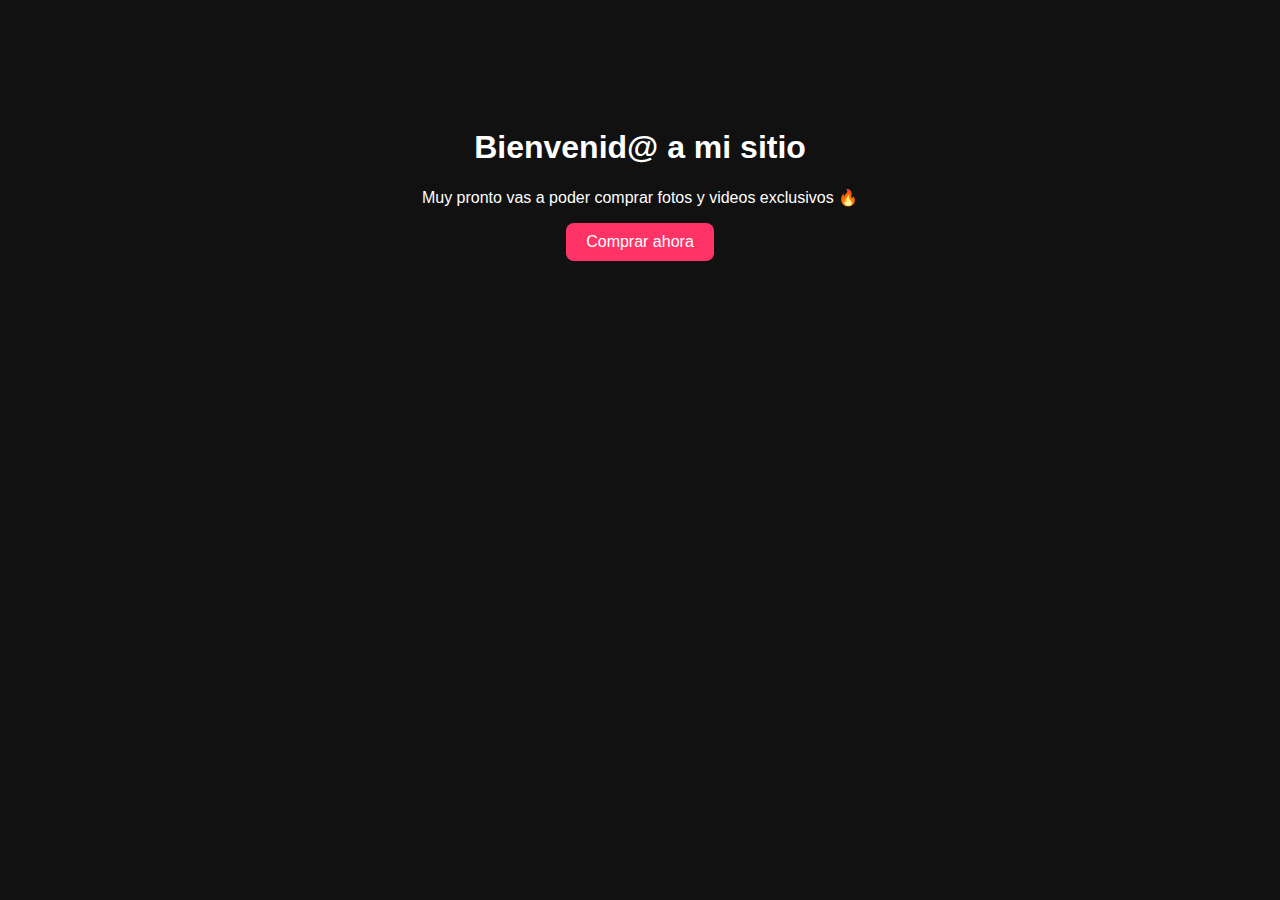
==== index.html @ ff7a6f82 "Subida inicial de mi sitio web" ====
<!DOCTYPE html>
<html lang="es">
<head>
  <meta charset="UTF-8" />
  <meta name="viewport" content="width=device-width, initial-scale=1.0" />
  <title>Mi Sitio Web</title>
  <link rel="stylesheet" href="style.css" />
</head>
<body>
  <h1>Bienvenid@ a mi sitio</h1>
  <p>Muy pronto vas a poder comprar fotos y videos exclusivos 🔥</p>
  <button>Comprar ahora</button>
</body>
</html>
---- style.css ----
body {
  font-family: Arial, sans-serif;
  background-color: #111;
  color: #fff;
  text-align: center;
  padding-top: 100px;
}

button {
  padding: 10px 20px;
  background-color: #ff3366;
  color: white;
  border: none;
  border-radius: 8px;
  font-size: 16px;
  cursor: pointer;
}

button:hover {
  background-color: #ff6699;
}
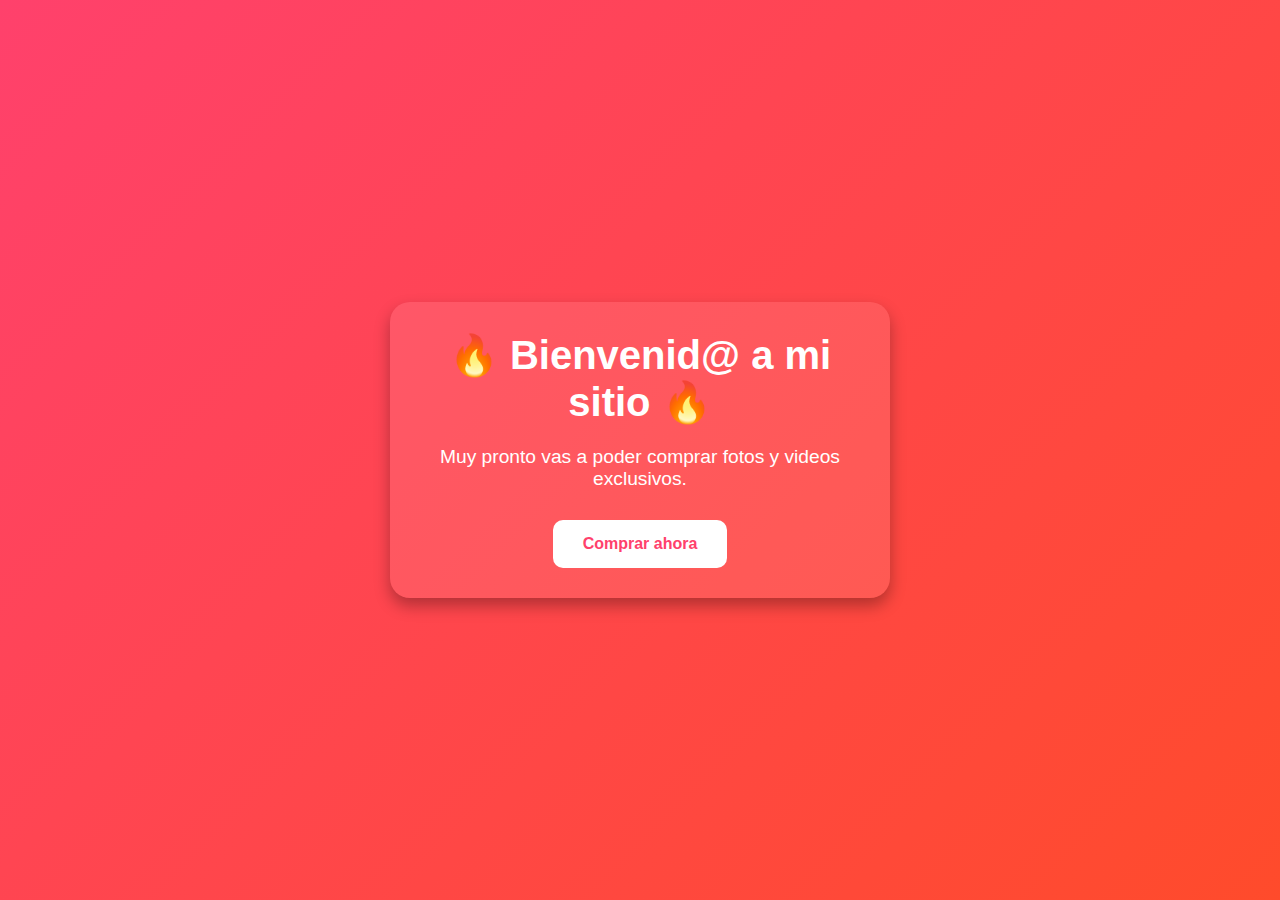
==== commit 971efb0d: "Mejoras en diseño y estilo del sitio" ====
--- a/index.html
+++ b/index.html
@@ -7,8 +7,10 @@
   <link rel="stylesheet" href="style.css" />
 </head>
 <body>
-  <h1>Bienvenid@ a mi sitio</h1>
-  <p>Muy pronto vas a poder comprar fotos y videos exclusivos 🔥</p>
-  <button>Comprar ahora</button>
+  <div class="container">
+    <h1>🔥 Bienvenid@ a mi sitio 🔥</h1>
+    <p>Muy pronto vas a poder comprar fotos y videos exclusivos.</p>
+    <button>Comprar ahora</button>
+  </div>
 </body>
 </html>
--- a/style.css
+++ b/style.css
@@ -1,21 +1,50 @@
+* {
+  margin: 0;
+  padding: 0;
+  box-sizing: border-box;
+}
+
 body {
-  font-family: Arial, sans-serif;
-  background-color: #111;
-  color: #fff;
+  font-family: 'Segoe UI', Tahoma, Geneva, Verdana, sans-serif;
+  background: linear-gradient(135deg, #ff416c, #ff4b2b);
+  height: 100vh;
+  display: flex;
+  justify-content: center;
+  align-items: center;
+  color: white;
   text-align: center;
-  padding-top: 100px;
+}
+
+.container {
+  max-width: 500px;
+  padding: 30px;
+  background-color: rgba(255, 255, 255, 0.1);
+  border-radius: 20px;
+  box-shadow: 0 8px 16px rgba(0, 0, 0, 0.3);
+}
+
+h1 {
+  font-size: 2.5em;
+  margin-bottom: 20px;
+}
+
+p {
+  font-size: 1.2em;
+  margin-bottom: 30px;
 }
 
 button {
-  padding: 10px 20px;
-  background-color: #ff3366;
-  color: white;
+  padding: 15px 30px;
+  font-size: 1em;
   border: none;
-  border-radius: 8px;
-  font-size: 16px;
+  border-radius: 10px;
+  background-color: white;
+  color: #ff416c;
+  font-weight: bold;
   cursor: pointer;
+  transition: all 0.3s ease;
 }
 
 button:hover {
-  background-color: #ff6699;
+  background-color: #ffe3ea;
 }
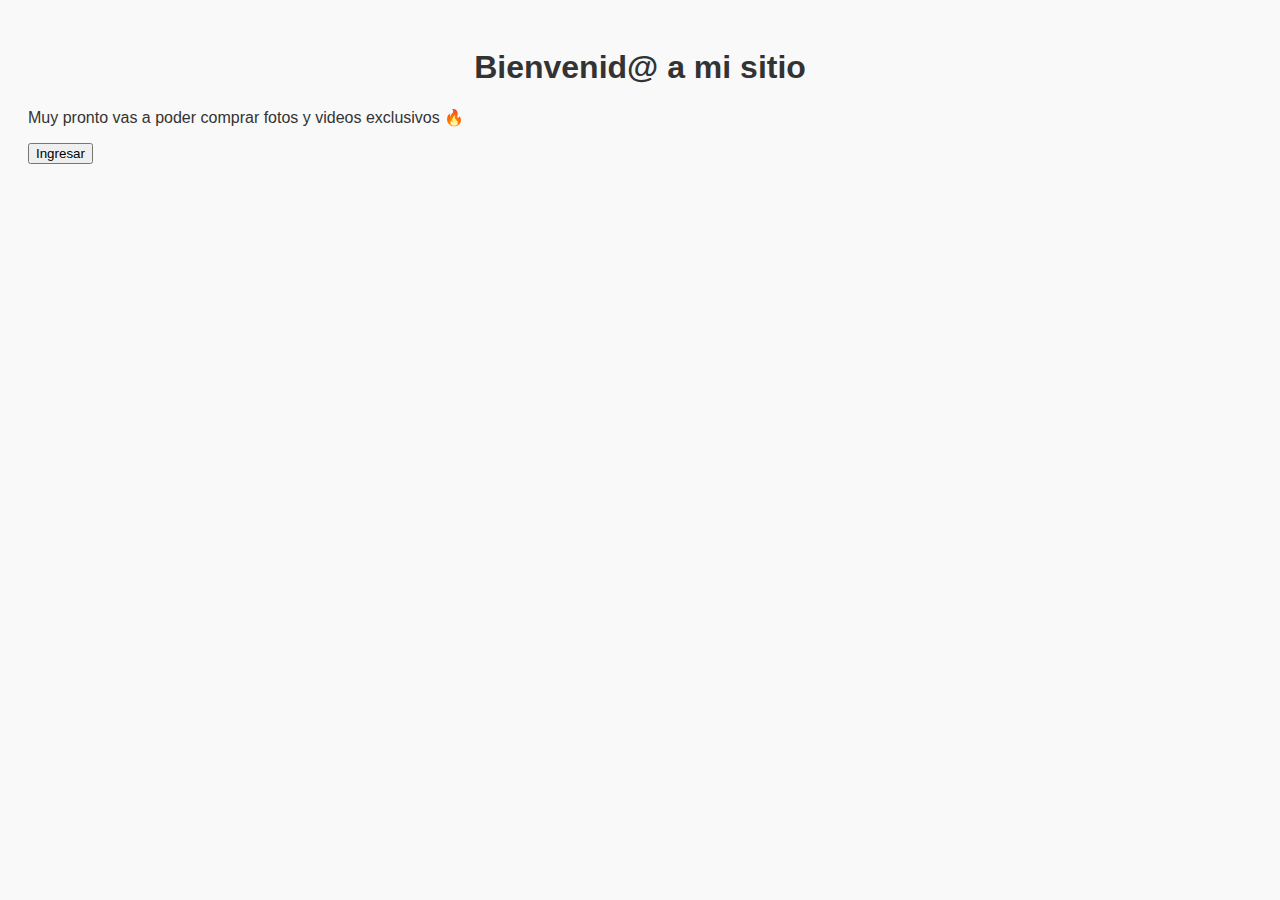
==== commit 9d6bcce1: "Subida de galeria, imágenes, videos y estilos" ====
--- a/index.html
+++ b/index.html
@@ -7,10 +7,8 @@
   <link rel="stylesheet" href="style.css" />
 </head>
 <body>
-  <div class="container">
-    <h1>🔥 Bienvenid@ a mi sitio 🔥</h1>
-    <p>Muy pronto vas a poder comprar fotos y videos exclusivos.</p>
-    <button>Comprar ahora</button>
-  </div>
+  <h1>Bienvenid@ a mi sitio</h1>
+  <p>Muy pronto vas a poder comprar fotos y videos exclusivos 🔥</p>
+  <a href="galeria.html"><button>Ingresar</button></a>
 </body>
 </html>
--- a/style.css
+++ b/style.css
@@ -1,50 +1,21 @@
-* {
-  margin: 0;
-  padding: 0;
-  box-sizing: border-box;
+body {
+  font-family: Arial, sans-serif;
+  padding: 20px;
+  background-color: #f9f9f9;
+  color: #333;
 }
 
-body {
-  font-family: 'Segoe UI', Tahoma, Geneva, Verdana, sans-serif;
-  background: linear-gradient(135deg, #ff416c, #ff4b2b);
-  height: 100vh;
-  display: flex;
-  justify-content: center;
-  align-items: center;
-  color: white;
+h1, h2 {
   text-align: center;
 }
 
-.container {
-  max-width: 500px;
-  padding: 30px;
-  background-color: rgba(255, 255, 255, 0.1);
-  border-radius: 20px;
-  box-shadow: 0 8px 16px rgba(0, 0, 0, 0.3);
+.galeria-fotos img {
+  width: 200px;
+  margin: 10px;
+  border-radius: 10px;
 }
 
-h1 {
-  font-size: 2.5em;
-  margin-bottom: 20px;
+.galeria-videos video {
+  margin: 10px;
+  border-radius: 10px;
 }
-
-p {
-  font-size: 1.2em;
-  margin-bottom: 30px;
-}
-
-button {
-  padding: 15px 30px;
-  font-size: 1em;
-  border: none;
-  border-radius: 10px;
-  background-color: white;
-  color: #ff416c;
-  font-weight: bold;
-  cursor: pointer;
-  transition: all 0.3s ease;
-}
-
-button:hover {
-  background-color: #ffe3ea;
-}
